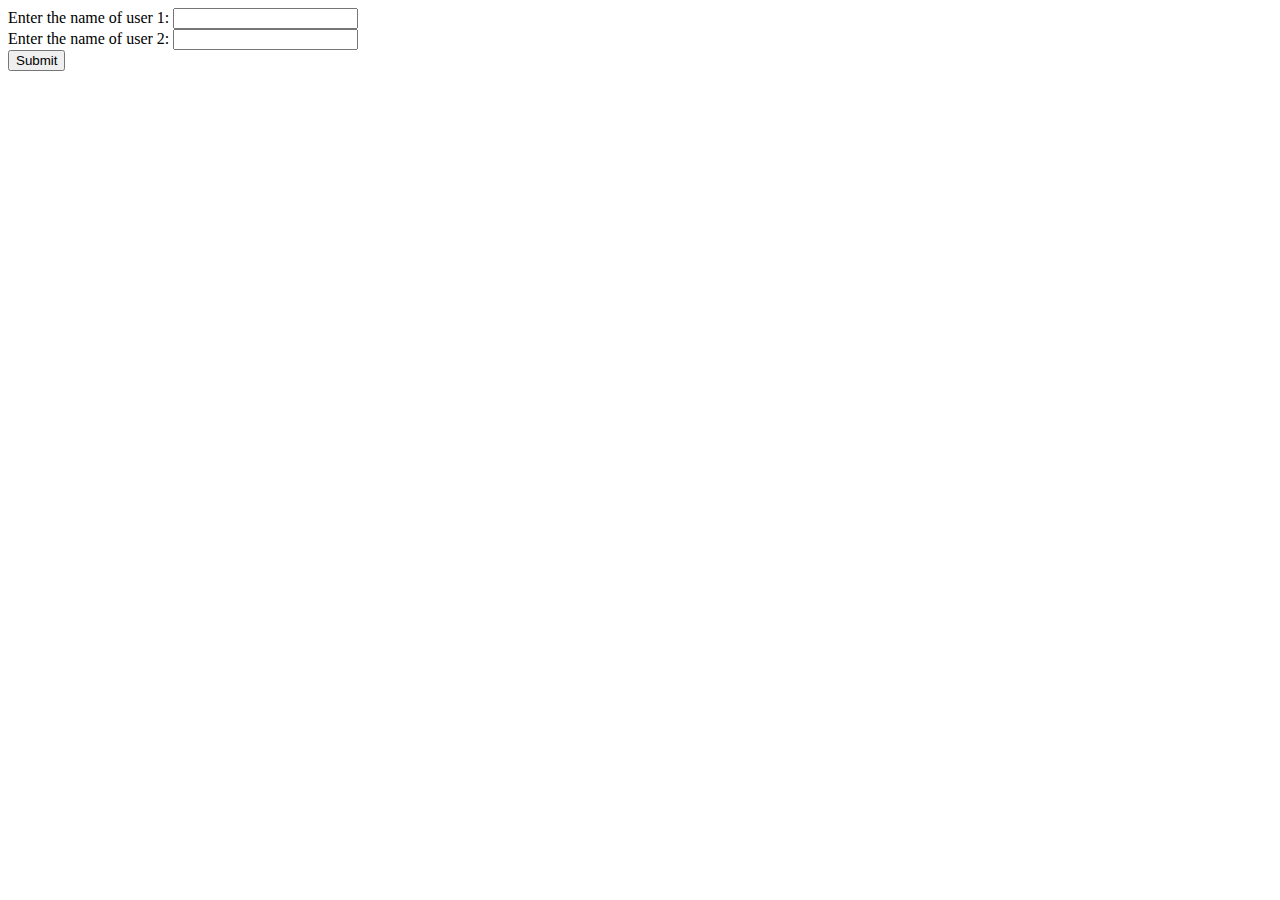
==== dicee.html @ 198c9ea1 "Add files via upload" ====
<!DOCTYPE html>
<html lang="en">
<head>
  <meta charset="UTF-8">
  <meta http-equiv="X-UA-Compatible" content="IE=edge">
  <meta name="viewport" content="width=device-width, initial-scale=1.0">
  <title>Dicee</title>
</head>
<body>
  <div>
    <label for="u1">Enter the name of user 1: </label>
    <input type="text" id="u1">
  </div>

  <div>
    <label for="u2">Enter the name of user 2: </label>
    <input type="text" id="u2">
  </div>

  <div>
    <button onclick="save_uname()">Submit</button>
  </div>

  <script>
    function save_uname(){
      var uname1 = document.getElementById('u1');
      var uname2 = document.getElementById('u2');
      
      if(uname1.value.length==0){
        alert("Username 1 is empty");
      } else if (uname2.value.length==0){
        alert("Username 2 is empty")
      } else {
        window.location.href = 'index.html';
        var u1 = uname1.value;
        var u2 = uname2.value;

        localStorage.setItem('user1', u1);
        localStorage.setItem('user2', u2);
      }
    }
  </script>
</body>
</html>
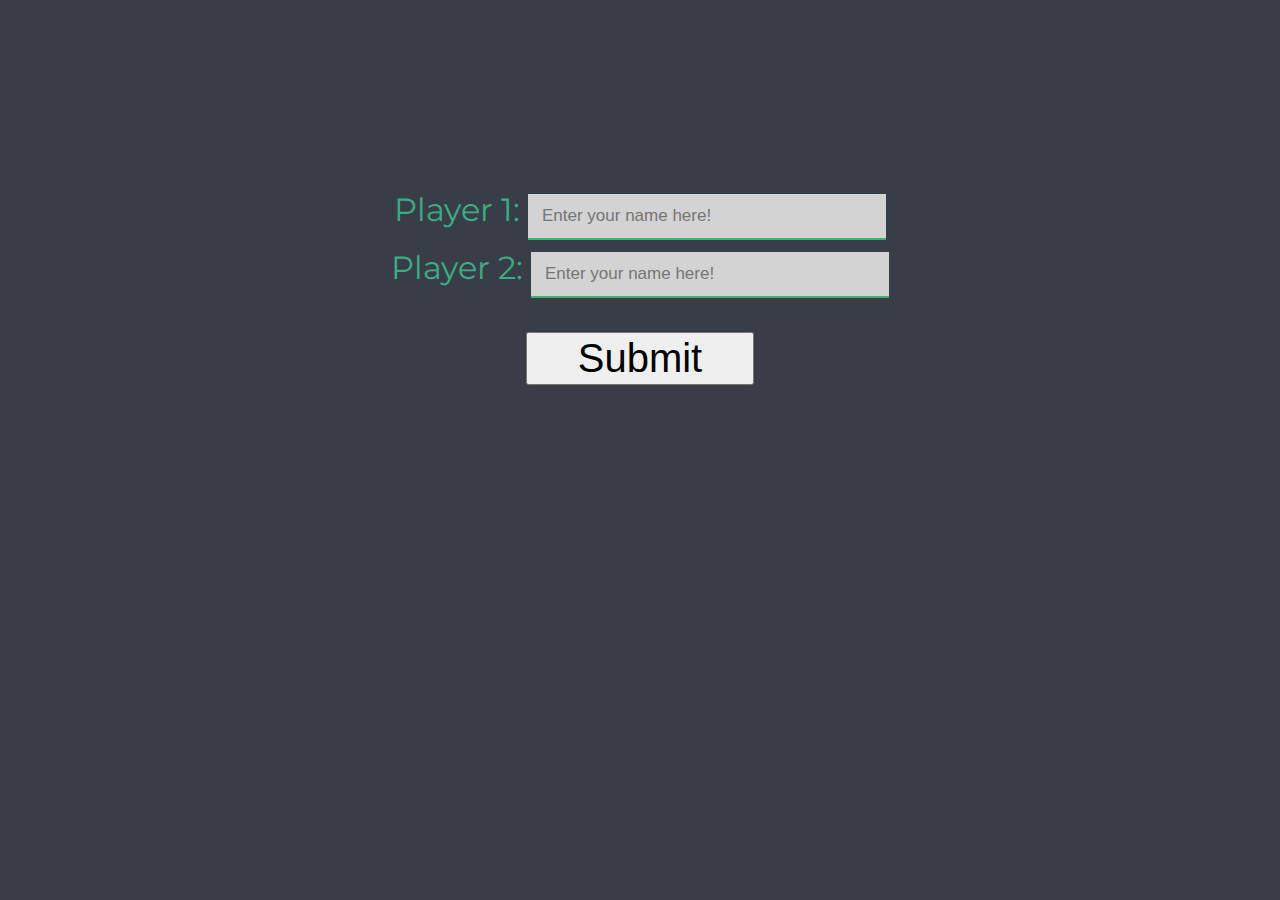
==== commit 6e43d8fb: "update" ====
--- a/dicee.html
+++ b/dicee.html
@@ -4,23 +4,33 @@
   <meta charset="UTF-8">
   <meta http-equiv="X-UA-Compatible" content="IE=edge">
   <meta name="viewport" content="width=device-width, initial-scale=1.0">
+  <link href="https://fonts.googleapis.com/css?family=Indie+Flower|Lobster" rel="stylesheet">
+    <link rel="preconnect" href="https://fonts.googleapis.com" />
+    <link rel="preconnect" href="https://fonts.gstatic.com" crossorigin />
+    <link
+      href="https://fonts.googleapis.com/css2?family=Montserrat:wght@300;900&family=Ubuntu:wght@400;700&display=swap"
+      rel="stylesheet"
+    />
+  <link href="https://cdn.jsdelivr.net/npm/bootstrap@5.2.0/dist/css/bootstrap.min.css" rel="stylesheet" integrity="sha384-gH2yIJqKdNHPEq0n4Mqa/HGKIhSkIHeL5AyhkYV8i59U5AR6csBvApHHNl/vI1Bx" crossorigin="anonymous">
+  <link rel="stylesheet" href="styles/styles2.css">
   <title>Dicee</title>
 </head>
 <body>
-  <div>
-    <label for="u1">Enter the name of user 1: </label>
-    <input type="text" id="u1">
+<div class="container">
+  <div class="entername">
+    <label for="u1">Player 1: </label>
+    <input placeholder="Enter your name here!" type="text" id="u1">
+  </div>
+
+  <div class="entername">
+    <label for="u2">Player 2: </label>
+    <input placeholder="Enter your name here!" type="text"  id="u2">
   </div>
 
   <div>
-    <label for="u2">Enter the name of user 2: </label>
-    <input type="text" id="u2">
+    <button class="btn btn-success submitb" onclick="save_uname()">Submit</button>
   </div>
-
-  <div>
-    <button onclick="save_uname()">Submit</button>
-  </div>
-
+</div>
   <script>
     function save_uname(){
       var uname1 = document.getElementById('u1');
@@ -40,5 +50,7 @@
       }
     }
   </script>
+   <script src="https://cdn.jsdelivr.net/npm/bootstrap@5.2.0/dist/js/bootstrap.bundle.min.js" integrity="sha384-A3rJD856KowSb7dwlZdYEkO39Gagi7vIsF0jrRAoQmDKKtQBHUuLZ9AsSv4jD4Xa" crossorigin="anonymous"></script>
+  </body>
 </body>
 </html>--- a/styles/styles2.css
+++ b/styles/styles2.css
@@ -0,0 +1,50 @@
+.container {
+    width: 70%;
+    margin: 15%;
+    text-align: center;
+  }
+  body {
+    background-color: #393E46;
+    font-family: "Montserrat";
+  }
+  label{
+    color: rgb(60, 172, 134);
+    font-size: 2rem;
+  }
+  input {
+    border: none;
+    background-color: lightgray;
+    border-bottom: 2px mediumseagreen solid;
+    transition: width 0.4s ease-in-out;
+    font-size: 17px;
+    padding: 12px 14px;
+    width: 330px;
+  }
+  input:focus {
+    border: 3px solid #555;
+    width: 45%;
+  }
+  .entername{
+    margin: 1%;
+  }
+.submitb{
+    margin: 25px;
+    padding: 2px 50px;
+    font-size: 2.5rem;
+
+}
+@media (max-width: 1080px){
+    label{
+        font-size: 1.5rem;
+      }
+    input {
+        padding: 2px 4px;
+        width: 130px;
+      }
+      input:focus {
+        width: 55%;
+      }
+    .submitb{
+        font-size: 1.5rem;
+    }
+}
